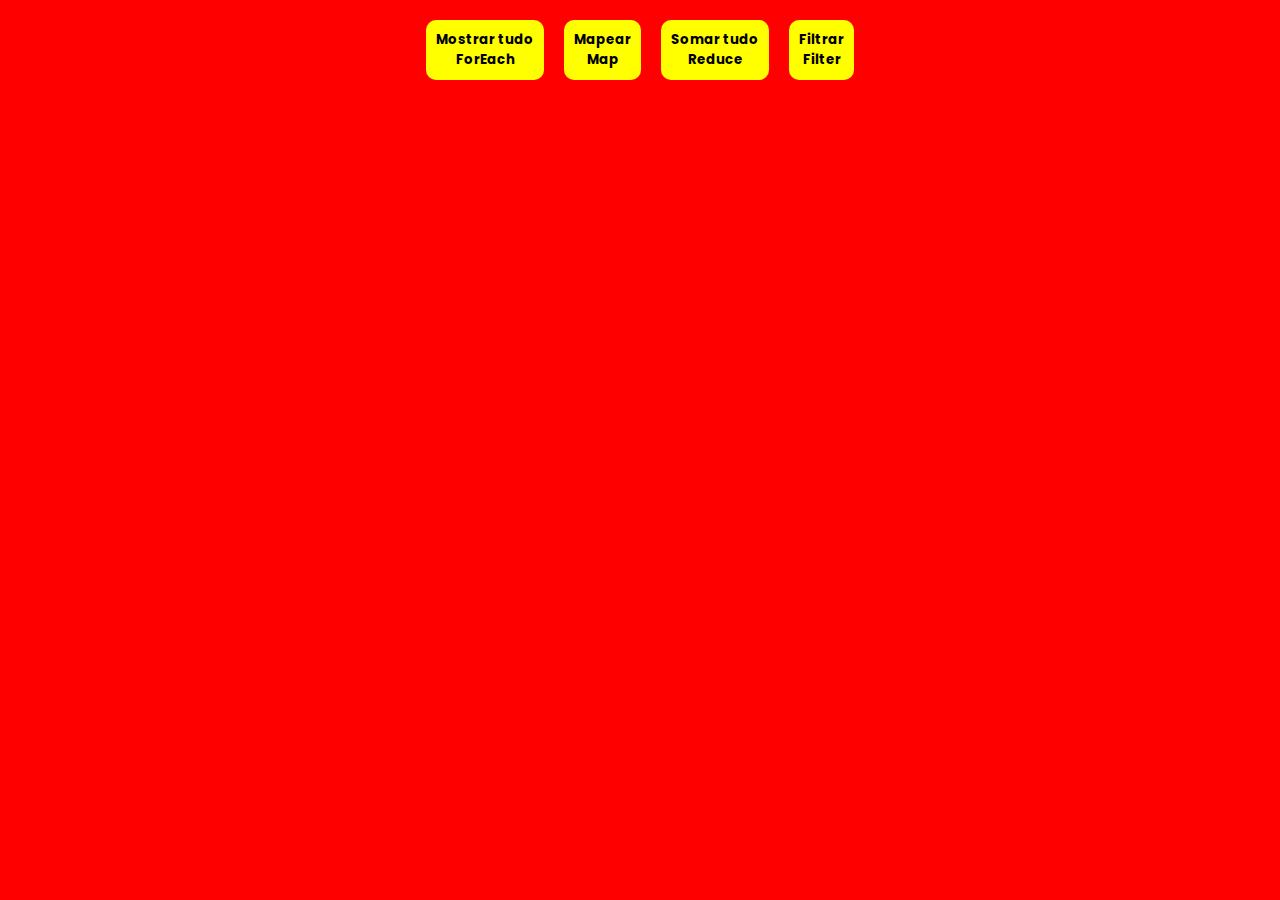
==== Burguer/index.html @ 46e2d403 "first-commit" ====
<!DOCTYPE html>
<html lang="pt-BR">
<head>
    <meta charset="UTF-8">
    <meta name="viewport" content="width=device-width, initial-scale=1.0">
    <title>Burguer</title>
    <link rel="stylesheet" href="./styles.css">
    <link rel="preconnect" href="https://fonts.googleapis.com">
<link rel="preconnect" href="https://fonts.gstatic.com" crossorigin>
<link href="https://fonts.googleapis.com/css2?family=Poppins:ital,wght@0,100;0,200;0,300;0,400;0,500;0,600;0,700;0,800;0,900;1,100;1,200;1,300;1,400;1,500;1,600;1,700;1,800;1,900&display=swap" rel="stylesheet">
</head>
<body>
    <div class="options">
        <button class="show-all">Mostrar tudo <br> ForEach</button>
        <button class="map-all">Mapear <br> Map</button>
        <button class="items-sum">Somar tudo <br> Reduce</button>
        <button class="items-filter">Filtrar <br> Filter</button>
    </div>
    
    <ul> 
        <!--<li>
            <img src="./assets/bacon-egg.png" >
            <p>X-Bacon Egg</p>
            <p class="item-price">R$ 39,00</p>
        </li>
        <li>
            <img src="./assets/xbacon.png" >
            <p>X-Bacon</p>
            <p class="item-price">R$ 34,00</p>
        </li>
        <li>
            <img src="./assets/xsalada.png">
            <p>X-Salada</p>
            <p class="item-price">R$ 30,00</p>
        </li>
        <li>
            <img src="./assets/xvegan.png" alt="X-Vegan">
            <p>X-Vegan</p>
            <p class="item-price" >R$ 40,00</p>
        </li>
        <li>
            <img src="./assets/monstruoso.png" alt="monstruoso">
            <p>Monstruoso</p>
            <p class="item-price">R$ 50,00</p>
        </li>
        <li>
            <img src="./assets/monstruoso-vegan.png" alt="monstruoso-vegan">
            <p>Monstruoso-Vegan</p>
            <p class="item-price">R$ 55,00</p>
        </li> -->
    </ul>
</body>
<script src="./products.js"></script>
<script src="./script.js"></script>
</html>
---- Burguer/styles.css ----
* {
    margin: 0;
    padding: 0;
    box-sizing: border-box;
    font-family: 'Poppins', sans-serif;
}

body {
    background-color: rgb(255, 0, 0);
}

.options {
    margin: 20px 0;
    display: flex;
    align-items: center;
    justify-content: center;
    gap: 20px;
}

button {
    background: yellow;
    border: none;
    border-radius: 10px;
    padding: 10px;
    cursor: pointer;
    font-weight: bold;
}

button:hover {
    opacity: 0.8;
}

ul {
    list-style: none;
    display: grid;
    grid-template-columns: 200px 200px 200px;
    gap: 20px;
    align-items: center;
    justify-content: center;
}

li {
    border: 2px solid yellow ;
    border-radius: 5px;
    padding: 5px;
    width: 200px;
}

img {
    width: 100%;
    border-radius: 5px;
}

p {
    color: #FFFFFF;
}

.price {
    color: #000;
    font-weight: bold;
}
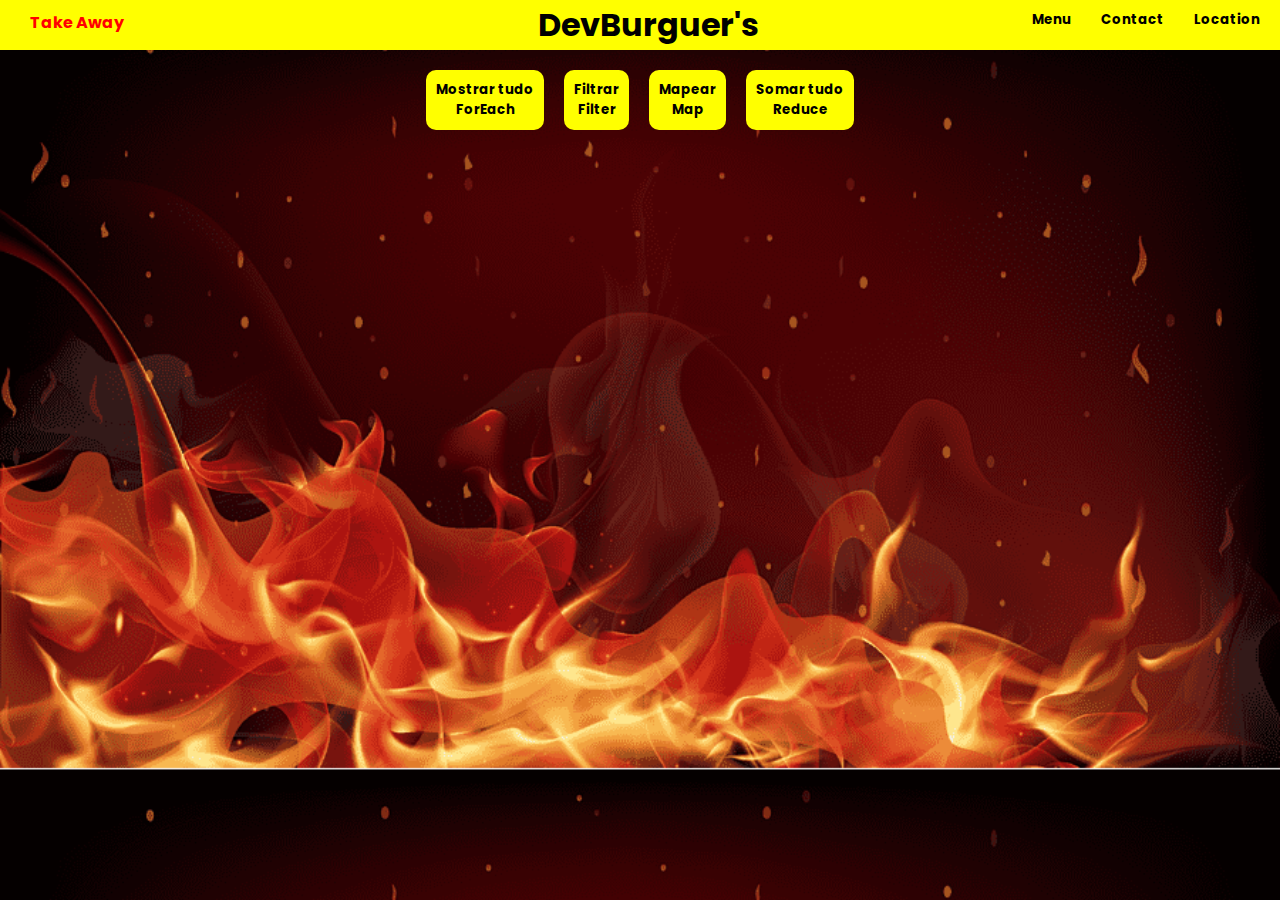
==== commit 981f30c0: "alteracao background e adicionado uma barra superior" ====
--- a/Burguer/index.html
+++ b/Burguer/index.html
@@ -9,14 +9,22 @@
 <link rel="preconnect" href="https://fonts.gstatic.com" crossorigin>
 <link href="https://fonts.googleapis.com/css2?family=Poppins:ital,wght@0,100;0,200;0,300;0,400;0,500;0,600;0,700;0,800;0,900;1,100;1,200;1,300;1,400;1,500;1,600;1,700;1,800;1,900&display=swap" rel="stylesheet">
 </head>
-<body>
+<body class="body" background="./assets/background2.png">
+    <div class="container">
+        <p class="small-title">Take Away</p>
+        <h1>
+            DevBurguer's 
+        </h1>
+        <button class="menu">Menu</button>
+        <button class="menu">Contact</button>
+        <button class="menu">Location</button>
+    </div>
     <div class="options">
         <button class="show-all">Mostrar tudo <br> ForEach</button>
+        <button class="items-filter">Filtrar <br> Filter</button>
         <button class="map-all">Mapear <br> Map</button>
         <button class="items-sum">Somar tudo <br> Reduce</button>
-        <button class="items-filter">Filtrar <br> Filter</button>
     </div>
-    
     <ul> 
         <!--<li>
             <img src="./assets/bacon-egg.png" >
--- a/Burguer/styles.css
+++ b/Burguer/styles.css
@@ -5,16 +5,37 @@
     font-family: 'Poppins', sans-serif;
 }
 
-body {
-    background-color: rgb(255, 0, 0);
+.body {
+    background-size: cover;
+    margin-bottom: 100px;
 }
 
+.container {
+    background-color: yellow;
+    display: flex;
+    flex-direction: row;
+}
+
+.small-title {
+    color: red;
+    margin: 10px 150px 0 30px;
+    font-weight: bold;
+
+}
+
+h1 {
+    margin: auto;
+}
 .options {
     margin: 20px 0;
     display: flex;
     align-items: center;
     justify-content: center;
     gap: 20px;
+}
+
+.menu {
+    margin: 0 10px 10px 0
 }
 
 button {
@@ -37,6 +58,7 @@
     gap: 20px;
     align-items: center;
     justify-content: center;
+    margin-top: 50px;
 }
 
 li {
